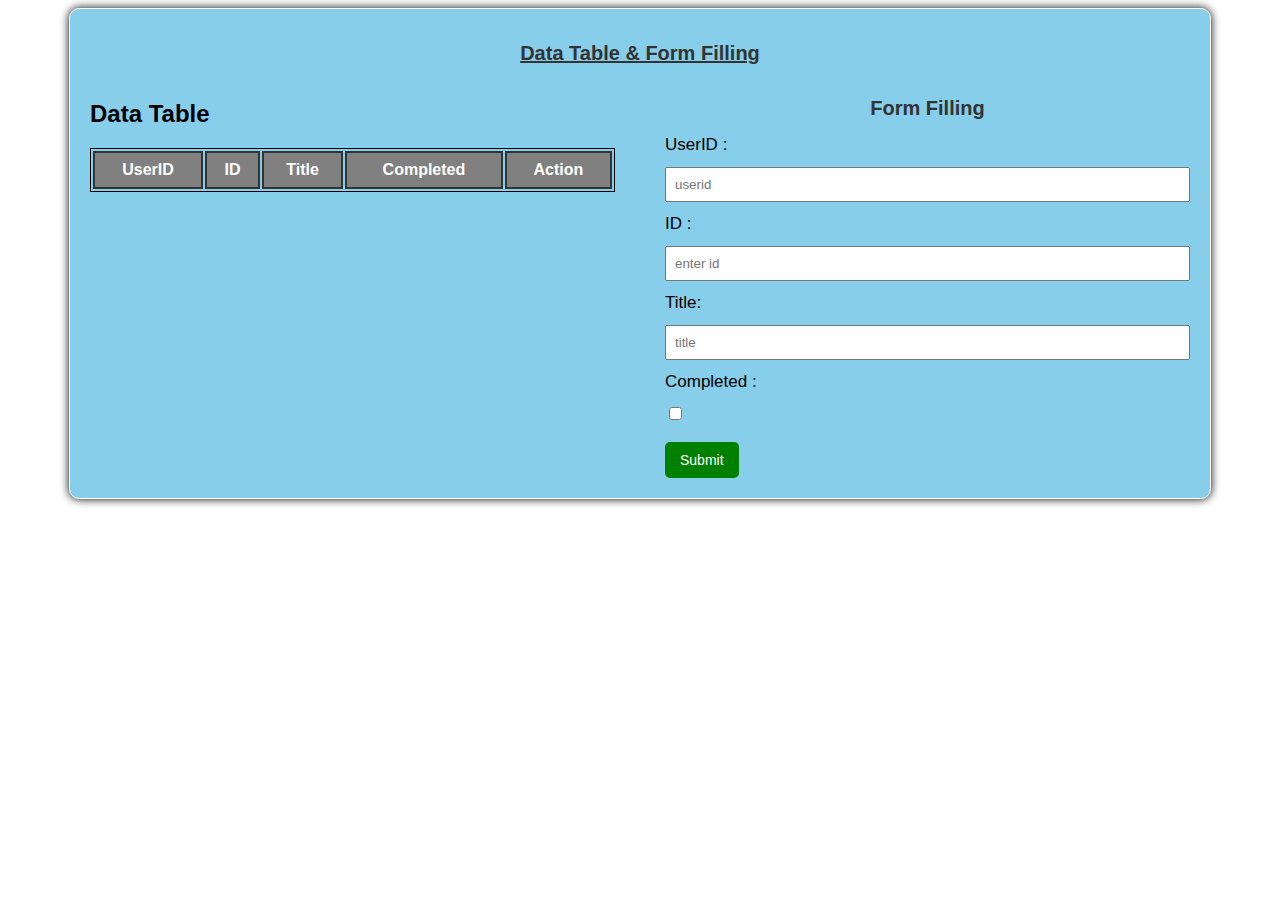
==== design.html @ 34fc39f7 "adding project" ====
<!DOCTYPE html>
<html lang="en">

<head>
    <link rel="stylesheet" type="text/css" href="style.css">
    <title>Project1</title>
    <link rel="stylesheet" href="https://cdnjs.cloudflare.com/ajax/libs/font-awesome/6.4.2/css/all.min.css"
        integrity="sha512-z3gLpd7yknf1YoNbCzqRKc4qyor8gaKU1qmn+CShxbuBusANI9QpRohGBreCFkKxLhei6S9CQXFEbbKuqLg0DA=="
        crossorigin="anonymous" referrerpolicy="no-referrer" />
</head>

<body>
    <div id="main-container">
        <div id="combined-container" class="container">
            <h1 class="container-heading"><u>Data Table & Form Filling</u></h1>
            <div id="container">
                <div id="tableContainer">
                    <h2 id="table-heading">Data Table <i class="fa-solid fa-table"></i></h2>
                    <table id="dataTable">
                        <tr>
                            <th>UserID</th>
                            <th>ID</th>
                            <th>Title</th>
                            <th>Completed</th>
                            <th>Action</th>
                        </tr>
                    </table>
                </div>
                <div id="form-container">
                    <h2 class="container-heading">Form Filling <i class="fa-brands fa-wpforms"></i></h2>
                    <form id="Project-form">
                        <label class="formLable" for="userID">UserID <i class="fa-solid fa-user"></i>:</label>
                        <input class="inp" type="text" id="userID" name="userID" placeholder="userid"><br>
                        <label class="formLable" for="id">ID <i class="fa-solid fa-hashtag"></i>:</label>
                        <input class="inp" type="text" id="id" name="id" placeholder="enter id"><br>
                        <label class="formLable" for="title">Title:</label>
                        <input class="inp" type="text" id="title" name="title" placeholder="title"><br>
                        <label class="formLable" for="completed">Completed <i class="fa-regular fa-square-check"></i>:</label>
                        <input type="checkbox" id="completed" name="completed"><br><br>
                        <input type="submit" value="Submit">
                    </form>
                </div>
            </div>
        </div>
    </div>
    <script src="./data.js"></script>
</body>

</html>
---- style.css ----
/* Adding font */
body {
    font-family: 'Lucida Sans', 'Lucida Sans Regular', 'Lucida Grande', 'Lucida Sans Unicode', Geneva, Verdana, sans-serif;
}

/* Style for the combined container */
#combined-container {
    border: 1px solid white;
    border-radius: 10px;
    padding: 20px; /* Adjusted padding */
    box-shadow: 0 0 10px rgba(0, 0, 0, 1);
    background-color: skyblue;
    max-width: 1100px;
    margin: auto;
}

/*  container headings */
.container-heading {
    font-size: 20px;
    margin-bottom: 15px;
    text-align: center;
    color: #333;
}

/*  form labels and inputs */
.formLable,
.inp {
    display: inline-block;
    width: 100%;
    box-sizing: border-box;
    margin-bottom: 12px;
}

/*  form labels */
.formLable {
    font-size: 17px;
    color: black;
}

/*  form inputs */
.inp {
    padding: 8px;
}

/* for the submit button */
#Project-form input[type="submit"] {
    background-color: green;
    color: white;
    padding: 10px 15px;
    border: none;
    border-radius: 5px;
    cursor: pointer;
    font-size: 14px;
}

/* Hover for the submit button */
#Project-form input[type="submit"]:hover {
    background-color: darkgreen; /* Adjusted color */
}

/* Style for the data table */
table {
    width: 100%;
    border: 1px solid black;
    margin: auto;
}

th, td {
    border: 2px solid #333;
    padding: 8px;
    text-align: center;
}

th {
    background-color: grey;
    color: white;
}

tr:nth-child(even),
tr:nth-child(odd) {
    background-color: white;
}

tr:hover {
    background-color: lightgreen;
}

#container {
    display: grid;
    grid-template-columns: repeat(2, 1fr);
    gap: 50px;
}

@media only screen and (max-width: 900px) {
    .form-container {
        width: 100%;
    }

    .formLabel,
    .inp {
        width: 100%;
    }
}

/* Style for the action buttons in the table */
button1, button2{
    background-color:red;
    color: white;
    padding: 5px 10px;
    /* border: none; */
    border-radius: 3px;
    cursor: pointer;
    font-size: 12px;
    margin-right: 3px;
    margin-left: 3px;
}

button2 {
    background-color:rgb(27, 131, 165);
    color: white;
}
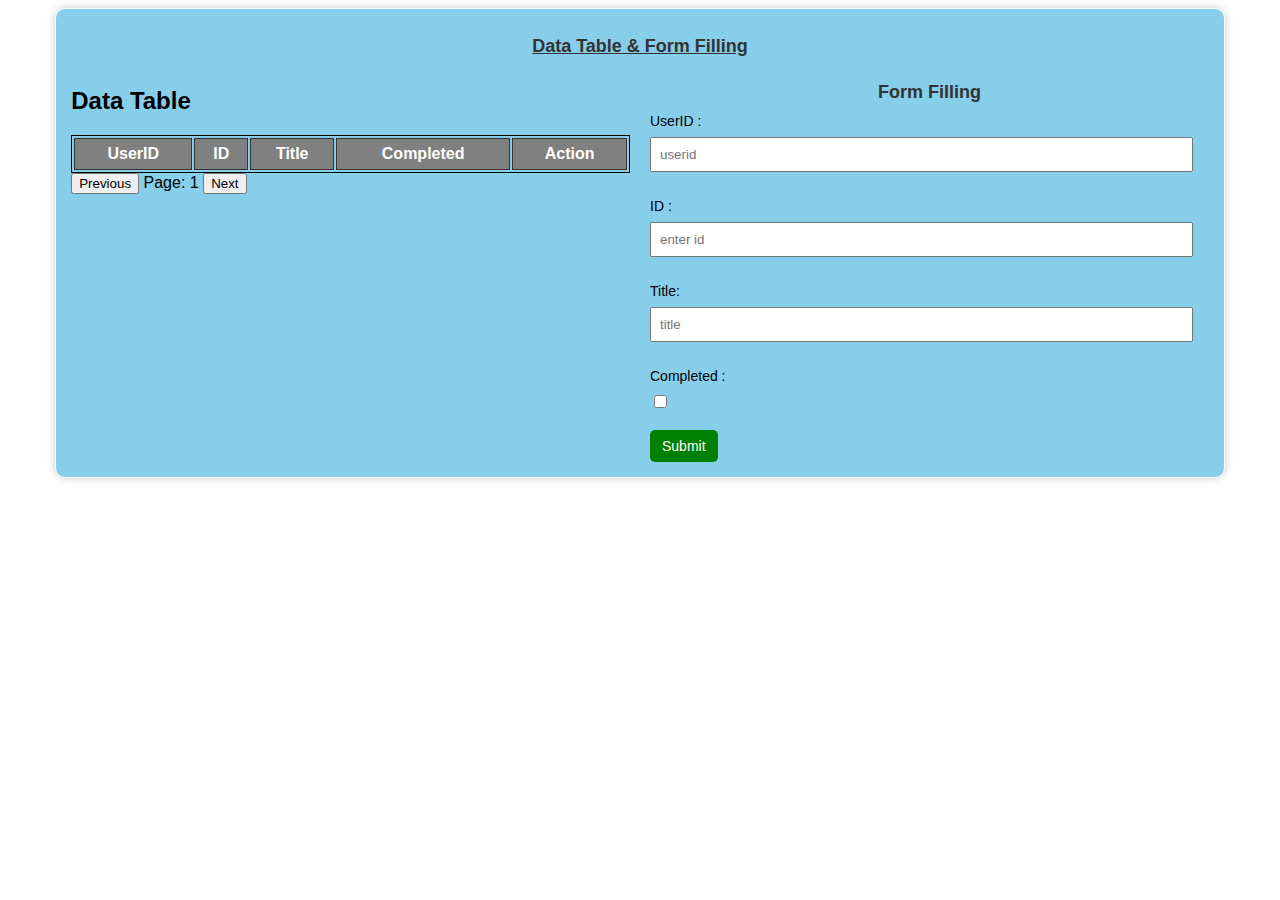
==== commit 1bbc0e90: "new changes" ====
--- a/design.html
+++ b/design.html
@@ -7,6 +7,7 @@
     <link rel="stylesheet" href="https://cdnjs.cloudflare.com/ajax/libs/font-awesome/6.4.2/css/all.min.css"
         integrity="sha512-z3gLpd7yknf1YoNbCzqRKc4qyor8gaKU1qmn+CShxbuBusANI9QpRohGBreCFkKxLhei6S9CQXFEbbKuqLg0DA=="
         crossorigin="anonymous" referrerpolicy="no-referrer" />
+    <!-- <meta name="viewport" content="width=device-width, initial-scale=1.0"> -->
 </head>
 
 <body>
@@ -25,6 +26,11 @@
                             <th>Action</th>
                         </tr>
                     </table>
+                    <div id="pagination">
+                        <button onclick="prevPage()">Previous</button>
+                        <span>Page: <span id="currentPage">1</span></span>
+                        <button onclick="nextPage()">Next</button>
+                    </div>
                 </div>
                 <div id="form-container">
                     <h2 class="container-heading">Form Filling <i class="fa-brands fa-wpforms"></i></h2>
@@ -35,7 +41,8 @@
                         <input class="inp" type="text" id="id" name="id" placeholder="enter id"><br>
                         <label class="formLable" for="title">Title:</label>
                         <input class="inp" type="text" id="title" name="title" placeholder="title"><br>
-                        <label class="formLable" for="completed">Completed <i class="fa-regular fa-square-check"></i>:</label>
+                        <label class="formLable" for="completed">Completed <i
+                                class="fa-regular fa-square-check"></i>:</label>
                         <input type="checkbox" id="completed" name="completed"><br><br>
                         <input type="submit" value="Submit">
                     </form>
@@ -43,7 +50,10 @@
             </div>
         </div>
     </div>
+    
+
     <script src="./data.js"></script>
 </body>
 
-</html>+</html>
+ --- a/style.css
+++ b/style.css
@@ -7,17 +7,17 @@
 #combined-container {
     border: 1px solid white;
     border-radius: 10px;
-    padding: 20px; /* Adjusted padding */
-    box-shadow: 0 0 10px rgba(0, 0, 0, 1);
+    padding: 15px; /* Adjusted padding */
+    box-shadow: 0 0 10px rgba(0, 0, 0, 0.2);
     background-color: skyblue;
-    max-width: 1100px;
+    max-width: 90%;
     margin: auto;
 }
 
 /*  container headings */
 .container-heading {
-    font-size: 20px;
-    margin-bottom: 15px;
+    font-size: 18px;
+    margin-bottom: 10px;
     text-align: center;
     color: #333;
 }
@@ -25,15 +25,15 @@
 /*  form labels and inputs */
 .formLable,
 .inp {
-    display: inline-block;
-    width: 100%;
+    display: block;
+    width: calc(100% - 16px); /* Adjusted width */
     box-sizing: border-box;
-    margin-bottom: 12px;
+    margin-bottom: 8px;
 }
 
 /*  form labels */
 .formLable {
-    font-size: 17px;
+    font-size: 14px;
     color: black;
 }
 
@@ -46,7 +46,7 @@
 #Project-form input[type="submit"] {
     background-color: green;
     color: white;
-    padding: 10px 15px;
+    padding: 8px 12px;
     border: none;
     border-radius: 5px;
     cursor: pointer;
@@ -66,8 +66,8 @@
 }
 
 th, td {
-    border: 2px solid #333;
-    padding: 8px;
+    border: 1px solid #333;
+    padding: 6px;
     text-align: center;
 }
 
@@ -87,27 +87,23 @@
 
 #container {
     display: grid;
-    grid-template-columns: repeat(2, 1fr);
-    gap: 50px;
+    grid-template-columns: 1fr;
+    gap: 20px;
 }
 
-@media only screen and (max-width: 900px) {
-    .form-container {
-        width: 100%;
-    }
-
-    .formLabel,
-    .inp {
-        width: 100%;
+@media only screen and (min-width: 600px) {
+    /* Adjustments for larger screens */
+    #container {
+        grid-template-columns: repeat(2, 1fr);
     }
 }
 
 /* Style for the action buttons in the table */
-button1, button2{
-    background-color:red;
+ button1  {
+    background-color: red;
     color: white;
     padding: 5px 10px;
-    /* border: none; */
+    border: none;
     border-radius: 3px;
     cursor: pointer;
     font-size: 12px;
@@ -116,6 +112,10 @@
 }
 
 button2 {
-    background-color:rgb(27, 131, 165);
+    background-color: rgb(27, 131, 165);
     color: white;
+    cursor: pointer;
+}
+td:last-child {
+    width: 180px;
 }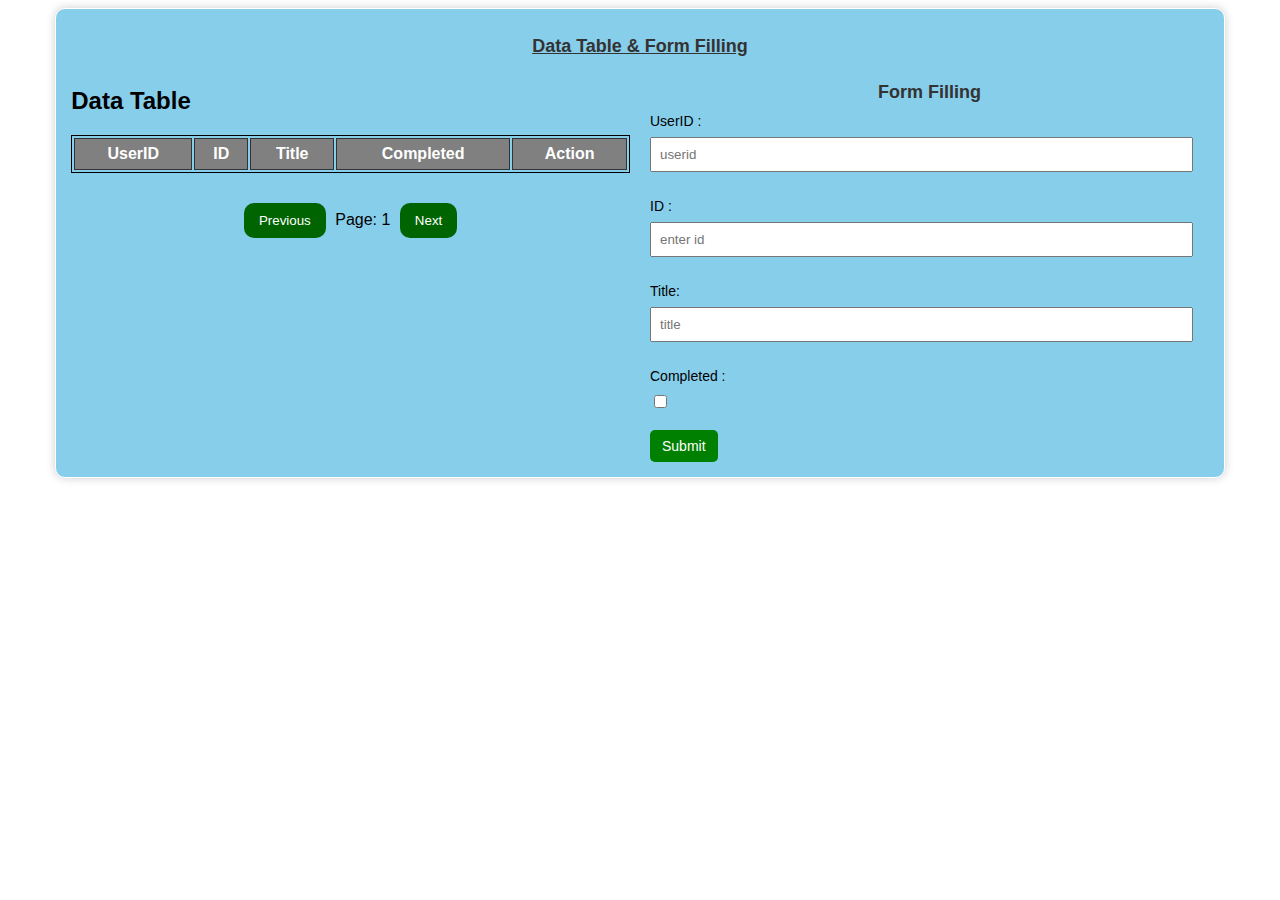
==== commit 16e9c272: "new code for pagination,delete & put" ====
--- a/design.html
+++ b/design.html
@@ -7,7 +7,7 @@
     <link rel="stylesheet" href="https://cdnjs.cloudflare.com/ajax/libs/font-awesome/6.4.2/css/all.min.css"
         integrity="sha512-z3gLpd7yknf1YoNbCzqRKc4qyor8gaKU1qmn+CShxbuBusANI9QpRohGBreCFkKxLhei6S9CQXFEbbKuqLg0DA=="
         crossorigin="anonymous" referrerpolicy="no-referrer" />
-    <!-- <meta name="viewport" content="width=device-width, initial-scale=1.0"> -->
+    <link rel="icon" type="image/x-icon" href="/images/favicon.ico">
 </head>
 
 <body>
@@ -27,9 +27,9 @@
                         </tr>
                     </table>
                     <div id="pagination">
-                        <button onclick="prevPage()">Previous</button>
+                        <button onclick="prevPage()"><i class="fa-solid fa-backward"></i> Previous</button>
                         <span>Page: <span id="currentPage">1</span></span>
-                        <button onclick="nextPage()">Next</button>
+                        <button onclick="nextPage()">Next <i class="fa-solid fa-forward"></i></button>
                     </div>
                 </div>
                 <div id="form-container">
@@ -50,10 +50,7 @@
             </div>
         </div>
     </div>
-    
-
     <script src="./data.js"></script>
 </body>
 
-</html>
- +</html>--- a/style.css
+++ b/style.css
@@ -14,7 +14,7 @@
     margin: auto;
 }
 
-/*  container headings */
+/* container headings */
 .container-heading {
     font-size: 18px;
     margin-bottom: 10px;
@@ -22,7 +22,7 @@
     color: #333;
 }
 
-/*  form labels and inputs */
+/* form labels and inputs */
 .formLable,
 .inp {
     display: block;
@@ -31,13 +31,13 @@
     margin-bottom: 8px;
 }
 
-/*  form labels */
+/* form labels */
 .formLable {
     font-size: 14px;
     color: black;
 }
 
-/*  form inputs */
+/* form inputs */
 .inp {
     padding: 8px;
 }
@@ -99,23 +99,49 @@
 }
 
 /* Style for the action buttons in the table */
- button1  {
-    background-color: red;
-    color: white;
-    padding: 5px 10px;
+button1,
+button2 {
+    display: block;
+    margin: 5px auto;
+    padding: 8px 12px;
     border: none;
     border-radius: 3px;
     cursor: pointer;
     font-size: 12px;
-    margin-right: 3px;
-    margin-left: 3px;
+    text-align: center;
+}
+
+button1 {
+    background-color: red;
+    color: white;
 }
 
 button2 {
     background-color: rgb(27, 131, 165);
     color: white;
-    cursor: pointer;
 }
+
 td:last-child {
     width: 180px;
-}+}
+
+#pagination {
+    text-align: center;
+    margin-top: 30px;
+}
+
+/* Style for the pagination buttons */
+#pagination button {
+    background-color: darkgreen;
+    color: white;
+    padding: 10px 15px;
+    border: none;
+    border-radius: 10px;
+    cursor: pointer;
+    margin: 0 5px;
+}
+
+/* Hover effect for pagination buttons */
+#pagination button:hover {
+    background-color: grey;
+}
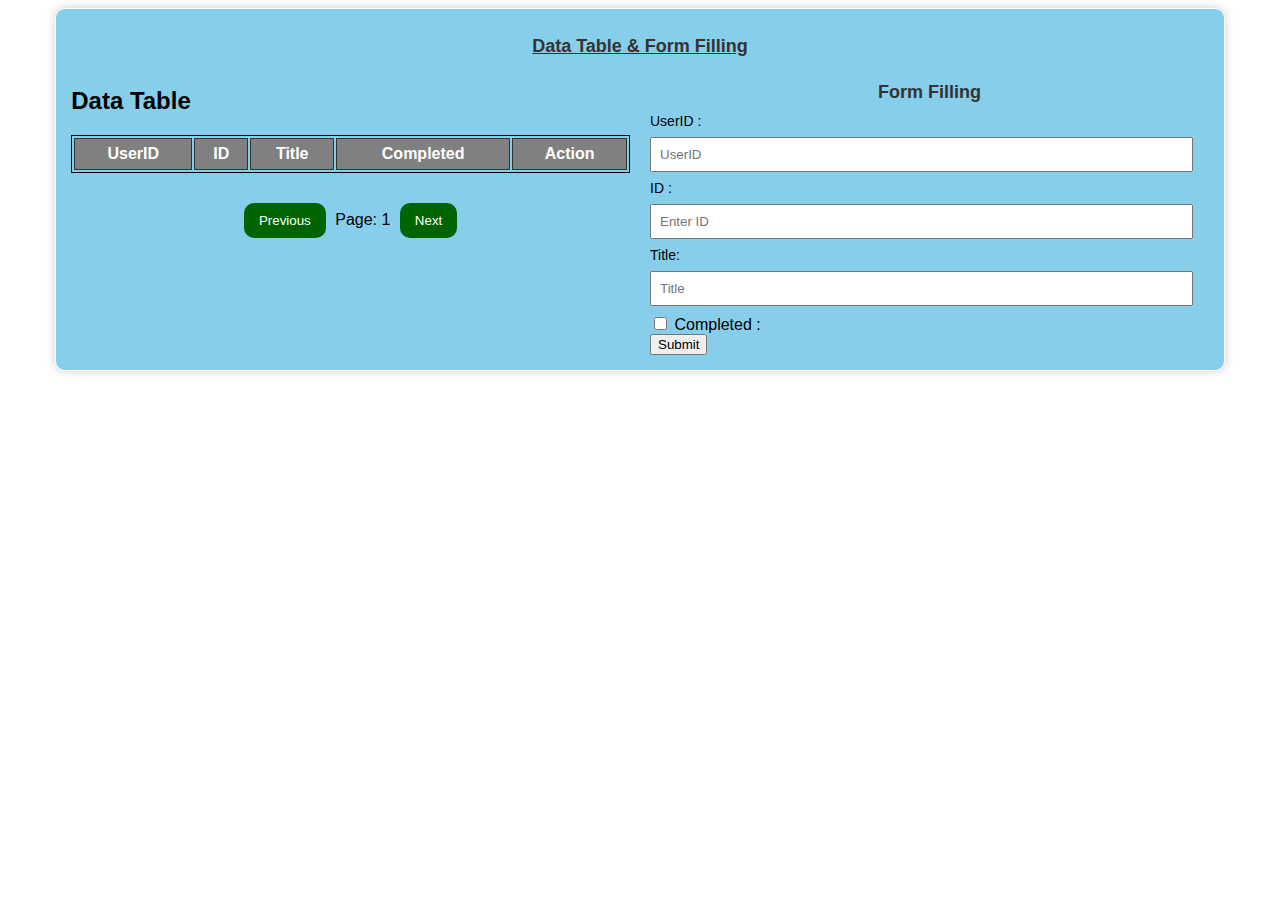
==== commit 436e8652: "adding bootstrap" ====
--- a/design.html
+++ b/design.html
@@ -28,23 +28,31 @@
                     </table>
                     <div id="pagination">
                         <button onclick="prevPage()"><i class="fa-solid fa-backward"></i> Previous</button>
-                        <span>Page: <span id="currentPage">1</span></span>
+                        <span><i class="fa-solid fa-file"></i> Page: <span id="currentPage">1</span></span>
                         <button onclick="nextPage()">Next <i class="fa-solid fa-forward"></i></button>
                     </div>
                 </div>
                 <div id="form-container">
                     <h2 class="container-heading">Form Filling <i class="fa-brands fa-wpforms"></i></h2>
                     <form id="Project-form">
-                        <label class="formLable" for="userID">UserID <i class="fa-solid fa-user"></i>:</label>
-                        <input class="inp" type="text" id="userID" name="userID" placeholder="userid"><br>
-                        <label class="formLable" for="id">ID <i class="fa-solid fa-hashtag"></i>:</label>
-                        <input class="inp" type="text" id="id" name="id" placeholder="enter id"><br>
-                        <label class="formLable" for="title">Title:</label>
-                        <input class="inp" type="text" id="title" name="title" placeholder="title"><br>
-                        <label class="formLable" for="completed">Completed <i
-                                class="fa-regular fa-square-check"></i>:</label>
-                        <input type="checkbox" id="completed" name="completed"><br><br>
-                        <input type="submit" value="Submit">
+                        <div class="mb-3">
+                            <label class="formLable" for="userID">UserID <i class="fa-solid fa-user"></i>:</label>
+                            <input class="inp form-control" type="text" id="userID" name="userID" placeholder="UserID">
+                        </div>
+                        <div class="mb-3">
+                            <label class="formLable" for="id">ID <i class="fa-solid fa-hashtag"></i>:</label>
+                            <input class="inp form-control" type="text" id="id" name="id" placeholder="Enter ID">
+                        </div>
+                        <div class="mb-3">
+                            <label class="formLable" for="title">Title:</label>
+                            <input class="inp form-control" type="text" id="title" name="title" placeholder="Title">
+                        </div>
+                        <div class="mb-3 form-check">
+                            <input class="form-check-input" type="checkbox" id="completed" name="completed">
+                            <label class="form-check-label" for="completed">Completed <i
+                                    class="fa-regular fa-square-check"></i>:</label>
+                        </div>
+                        <button type="submit" class="btn btn-success">Submit</button>
                     </form>
                 </div>
             </div>
@@ -53,4 +61,4 @@
     <script src="./data.js"></script>
 </body>
 
-</html>+</html>
--- a/style.css
+++ b/style.css
@@ -65,7 +65,8 @@
     margin: auto;
 }
 
-th, td {
+th,
+td {
     border: 1px solid #333;
     padding: 6px;
     text-align: center;
